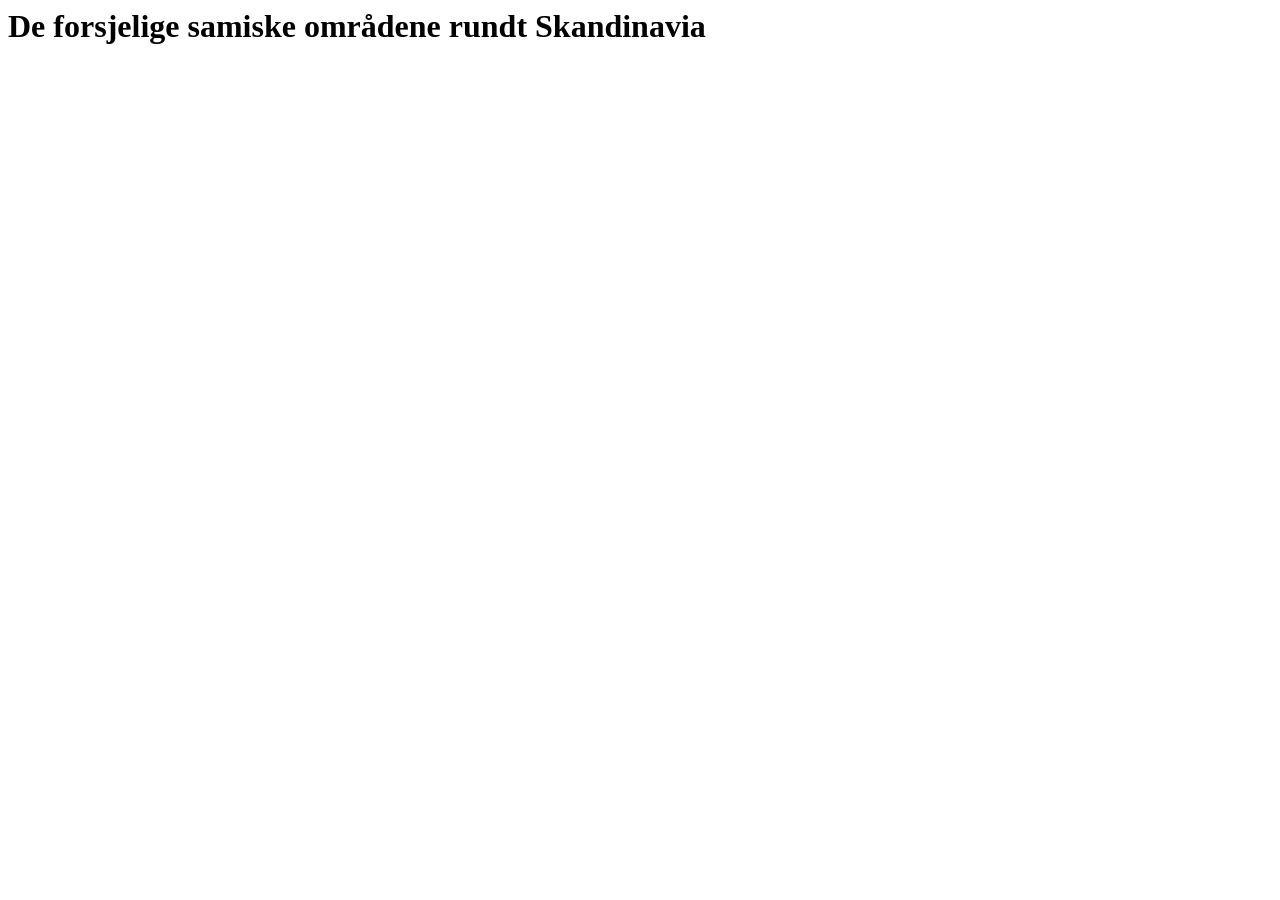
==== kart.html @ 65ffaee5 "Add files via upload" ====
<html lang="en">
<head>
    <meta charset="UTF-8">
    <meta name="viewport" content="width=device-width, initial-scale=1.0">
    <link rel="stylesheet" href="">
    <script></script>
    <title>Document</title>
</head>
<body>
    
    <h1>De forsjelige samiske områdene rundt Skandinavia</h1>



</body>
</html>
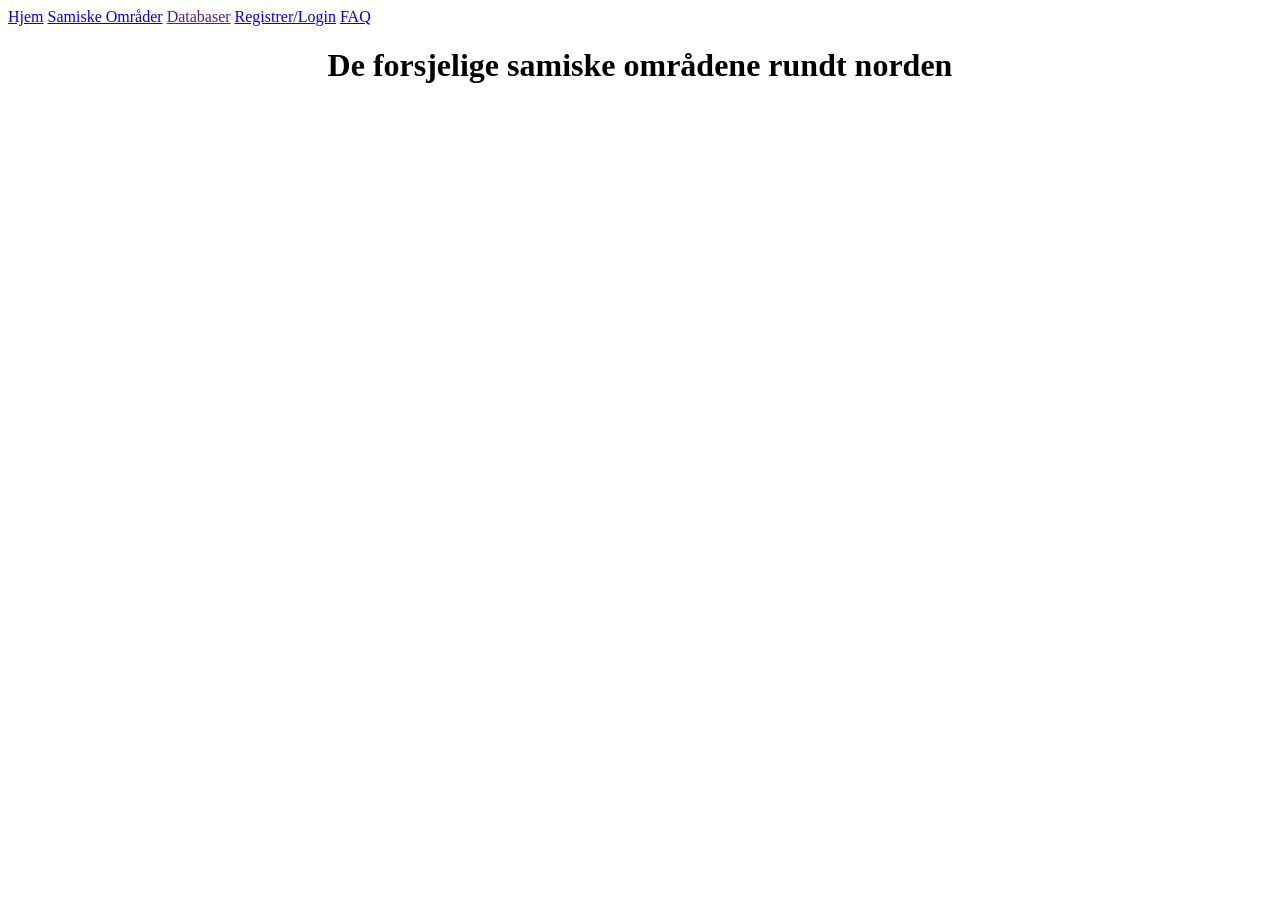
==== commit 82607ac9: "Add files via upload" ====
--- a/kart.html
+++ b/kart.html
@@ -2,13 +2,30 @@
 <head>
     <meta charset="UTF-8">
     <meta name="viewport" content="width=device-width, initial-scale=1.0">
-    <link rel="stylesheet" href="">
+    <link rel="stylesheet" href="/css/index.css">
     <script></script>
     <title>Document</title>
 </head>
 <body>
+
+    <div class="topnav">
+        <a class="active" href="index.html">Hjem</a>
+        <a href="kart.html">Samiske Områder</a>
+        <a href="">Databaser</a>
+        <a href="registrer.html">Registrer/Login</a>
+        <a href="FAQ.html">FAQ</a>
+      </div>
     
-    <h1>De forsjelige samiske områdene rundt Skandinavia</h1>
+    <center><h1 class="text">De forsjelige samiske områdene rundt norden</h1></center>
+
+    <style>
+        body {
+          background-image: url('/img/samiske\ språk.png');
+          background-repeat: no-repeat;
+          background-attachment: fixed;
+          background-size: 100% 100%;
+        }
+        </style>
 
 
 
